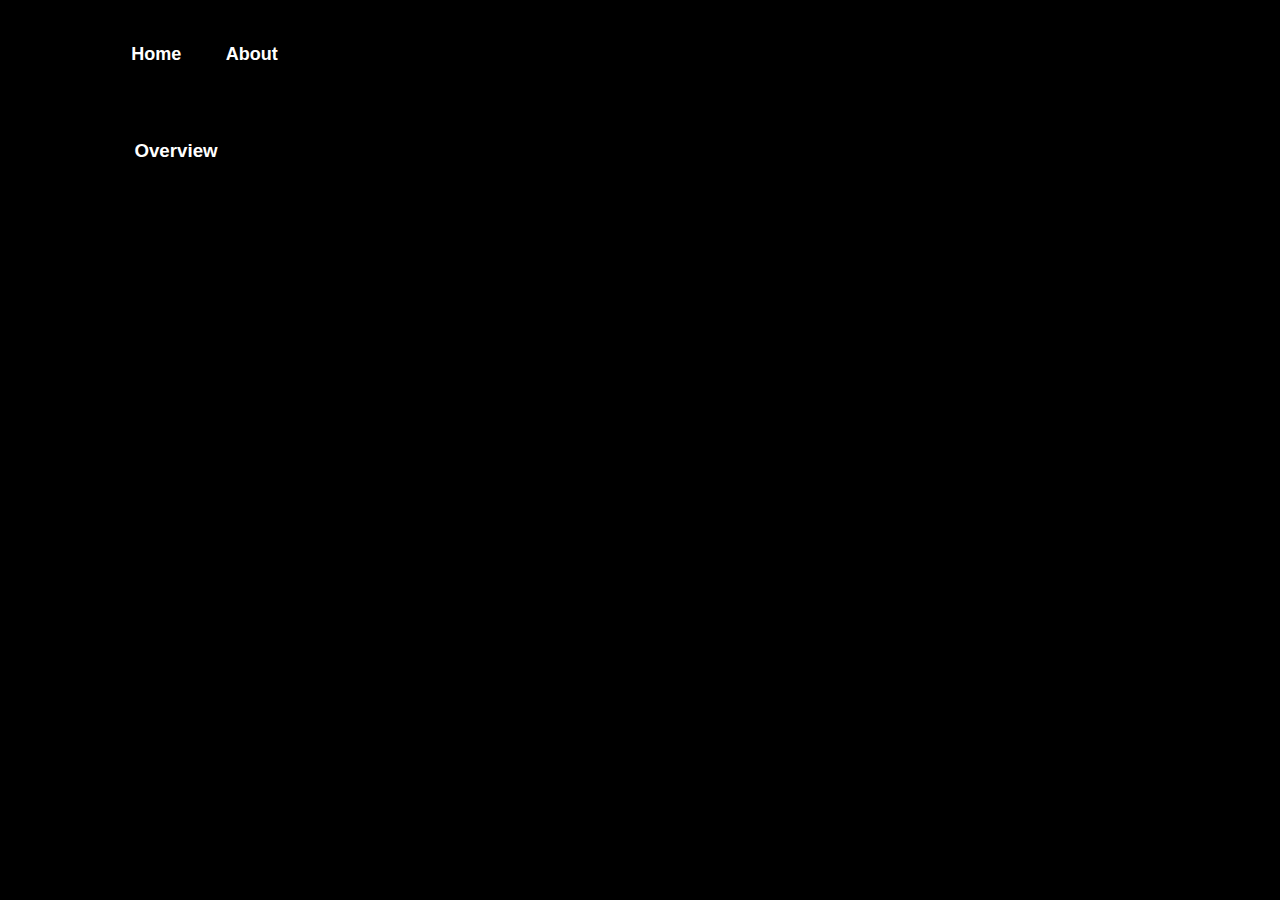
==== Projectpage.html @ 0931d377 "commit" ====
<!DOCTYPE html>
<html lang="en">
<head>
    <meta charset="UTF-8">
    <meta name="viewport" content="width=device-width, initial-scale=1.0">
    <title>Projects</title>
    <link rel="stylesheet" href="ProjectsCss.css">
</head>
<body>
    <nav>
        <ul>
            <li><a href="#home">Home</a></li>
            <li><a href="#about">About</a></li>
        </ul>
    </nav>
    <div class="container">
        <div class="Overview">
            <h3>Overview</h3>
        </div>
    </div>
   
</body>
</html>
---- ProjectsCss.css ----
html{
    background-color: black;
    color: white;
    font-family: 'Poppines', sans-serif;
    font-weight: bold;
    scroll-behavior: smooth;
    scroll-padding-top: 69px;
}
nav {
    display: flex;
    align-items: center;
    justify-content: space-between;
    flex-wrap: wrap;
    position: sticky; /* Make the navbar sticky */
    top: 0; /* Stick to the top */
    background-color: black; /* Set background color to match your design */
    z-index: 1000; /* Ensure it stays on top of other elements */
    padding: 10px 5%; /* Add padding to maintain space */
}

nav ul li {
    display: inline-block;
    list-style: none;
    margin: 10px 20px;
}

nav ul li a {
    color: #fff;
    text-decoration: none;
    font-size: 18px;
    position: relative;
    font-family: 'Poppines', sans-serif;
    font-weight: bold;
}

nav ul li a::after {
    content: '';
    width: 0%;
    height: 3px;
    background-color: #061a75;
    position: absolute;
    left: 0;
    bottom: -6px;
    transition: 0.5s;
}

nav ul li a:hover::after {
    width: 100%;
}

.container {
    width: 80%;
    margin: auto;
    padding: 20px;
}

.Overview {
    text-align: left;
}
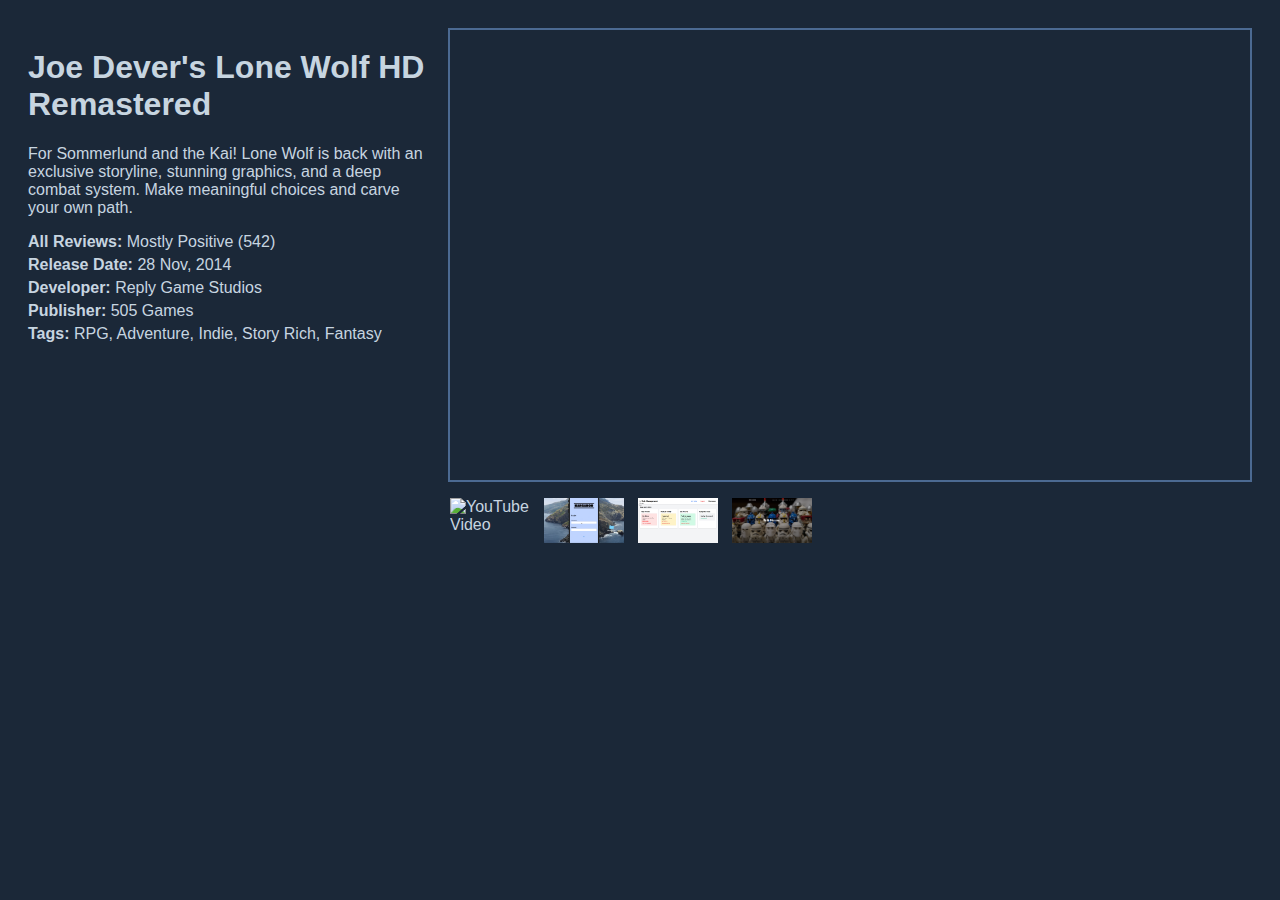
==== commit 0c620145: "newcomit" ====
--- a/Projectpage.html
+++ b/Projectpage.html
@@ -4,20 +4,105 @@
     <meta charset="UTF-8">
     <meta name="viewport" content="width=device-width, initial-scale=1.0">
     <title>Projects</title>
-    <link rel="stylesheet" href="ProjectsCss.css">
+    <style>
+        body {
+            font-family: Arial, sans-serif;
+            background-color: #1b2838;
+            color: #c7d5e0;
+        }
+
+        .game-page {
+            display: flex;
+            gap: 20px;
+            padding: 20px;
+        }
+
+        .game-info {
+            flex: 1;
+        }
+
+        .details p {
+            margin: 5px 0;
+        }
+
+        .carousel {
+            flex: 2;
+        }
+
+        /* Standardize size for iframe and img in preview */
+        .preview iframe, .preview img {
+            width: 800px; /* Increased width */
+            height: 450px; /* Increased height */
+            border: 2px solid #4c6a92;
+        }
+
+        /* Ensure images scale to fit without stretching */
+        .preview img {
+            object-fit: contain;
+            background-color: #1b2838; /* Adds background for letterboxing/pillarboxing effect */
+        }
+
+        .thumbnails {
+            display: flex;
+            gap: 10px;
+            margin-top: 10px;
+        }
+
+        .thumbnails img {
+            width: 80px;
+            height: 45px;
+            cursor: pointer;
+            border: 2px solid transparent;
+            transition: border 0.3s;
+        }
+
+        .thumbnails img:hover {
+            border: 2px solid #4c6a92;
+        }
+    </style>
 </head>
 <body>
-    <nav>
-        <ul>
-            <li><a href="#home">Home</a></li>
-            <li><a href="#about">About</a></li>
-        </ul>
-    </nav>
-    <div class="container">
-        <div class="Overview">
-            <h3>Overview</h3>
+    <div class="game-page">
+        <!-- Game Information Section -->
+        <div class="game-info">
+          <h1>Joe Dever's Lone Wolf HD Remastered</h1>
+          <p>For Sommerlund and the Kai! Lone Wolf is back with an exclusive storyline, stunning graphics, and a deep combat system. Make meaningful choices and carve your own path.</p>
+          <div class="details">
+            <p><strong>All Reviews:</strong> Mostly Positive (542)</p>
+            <p><strong>Release Date:</strong> 28 Nov, 2014</p>
+            <p><strong>Developer:</strong> Reply Game Studios</p>
+            <p><strong>Publisher:</strong> 505 Games</p>
+            <p><strong>Tags:</strong> RPG, Adventure, Indie, Story Rich, Fantasy</p>
+          </div>
+        </div>
+      
+        <!-- Carousel Section -->
+        <div class="carousel">
+          <!-- Main Video/Preview -->
+          <div class="preview" id="preview">
+            <!-- YouTube video embedded as the default preview -->
+            <iframe src="https://www.youtube.com/embed/aLz7I7cgojc" frameborder="0" allow="accelerometer; autoplay; clipboard-write; encrypted-media; gyroscope; picture-in-picture" allowfullscreen></iframe>
+          </div>
+          
+          <!-- Thumbnail Navigation -->
+          <div class="thumbnails">
+            <img src="" alt="YouTube Video" onclick="showYouTubeVideo('https://www.youtube.com/embed/aLz7I7cgojc')">
+            <img src="imgs/SwiftApp.PNG" alt="Image 1" onclick="showImage('imgs/SwiftApp.PNG')">
+            <img src="imgs/TaskManager.PNG" alt="Image 2" onclick="showImage('imgs/TaskManager.PNG')">
+            <img src="imgs/WCMThumbnail.PNG" alt="Image 3" onclick="showImage('imgs/WCMThumbnail.PNG')">
+          </div>
         </div>
     </div>
-   
 </body>
+<script>
+    function showYouTubeVideo(videoUrl) {
+        const preview = document.getElementById("preview");
+        preview.innerHTML = `<iframe width="800" height="450" src="${videoUrl}" frameborder="0" allow="accelerometer; autoplay; clipboard-write; encrypted-media; gyroscope; picture-in-picture" allowfullscreen></iframe>`;
+    }
+
+    function showImage(imageSrc) {
+        const preview = document.getElementById("preview");
+        preview.innerHTML = `<img src="${imageSrc}" alt="Preview Image" width="800" height="450">`;
+    }
+</script>
 </html>
